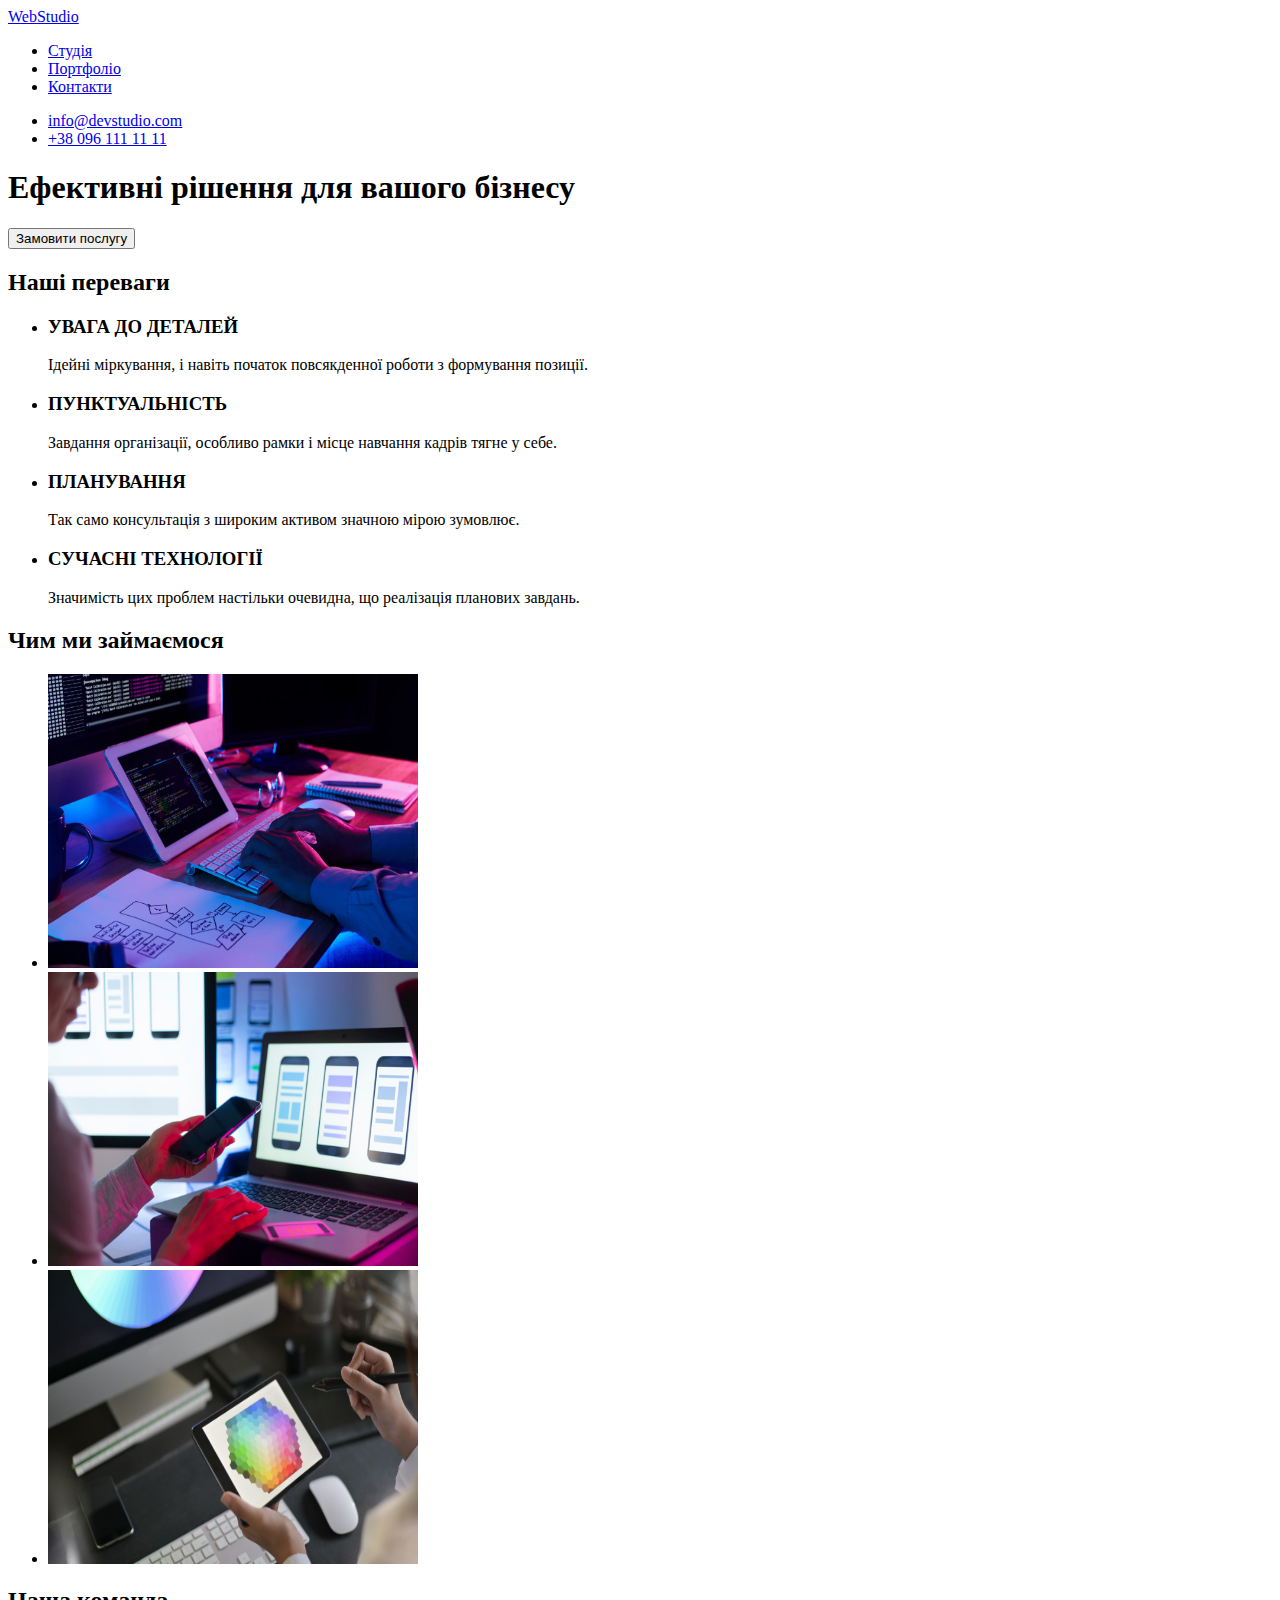
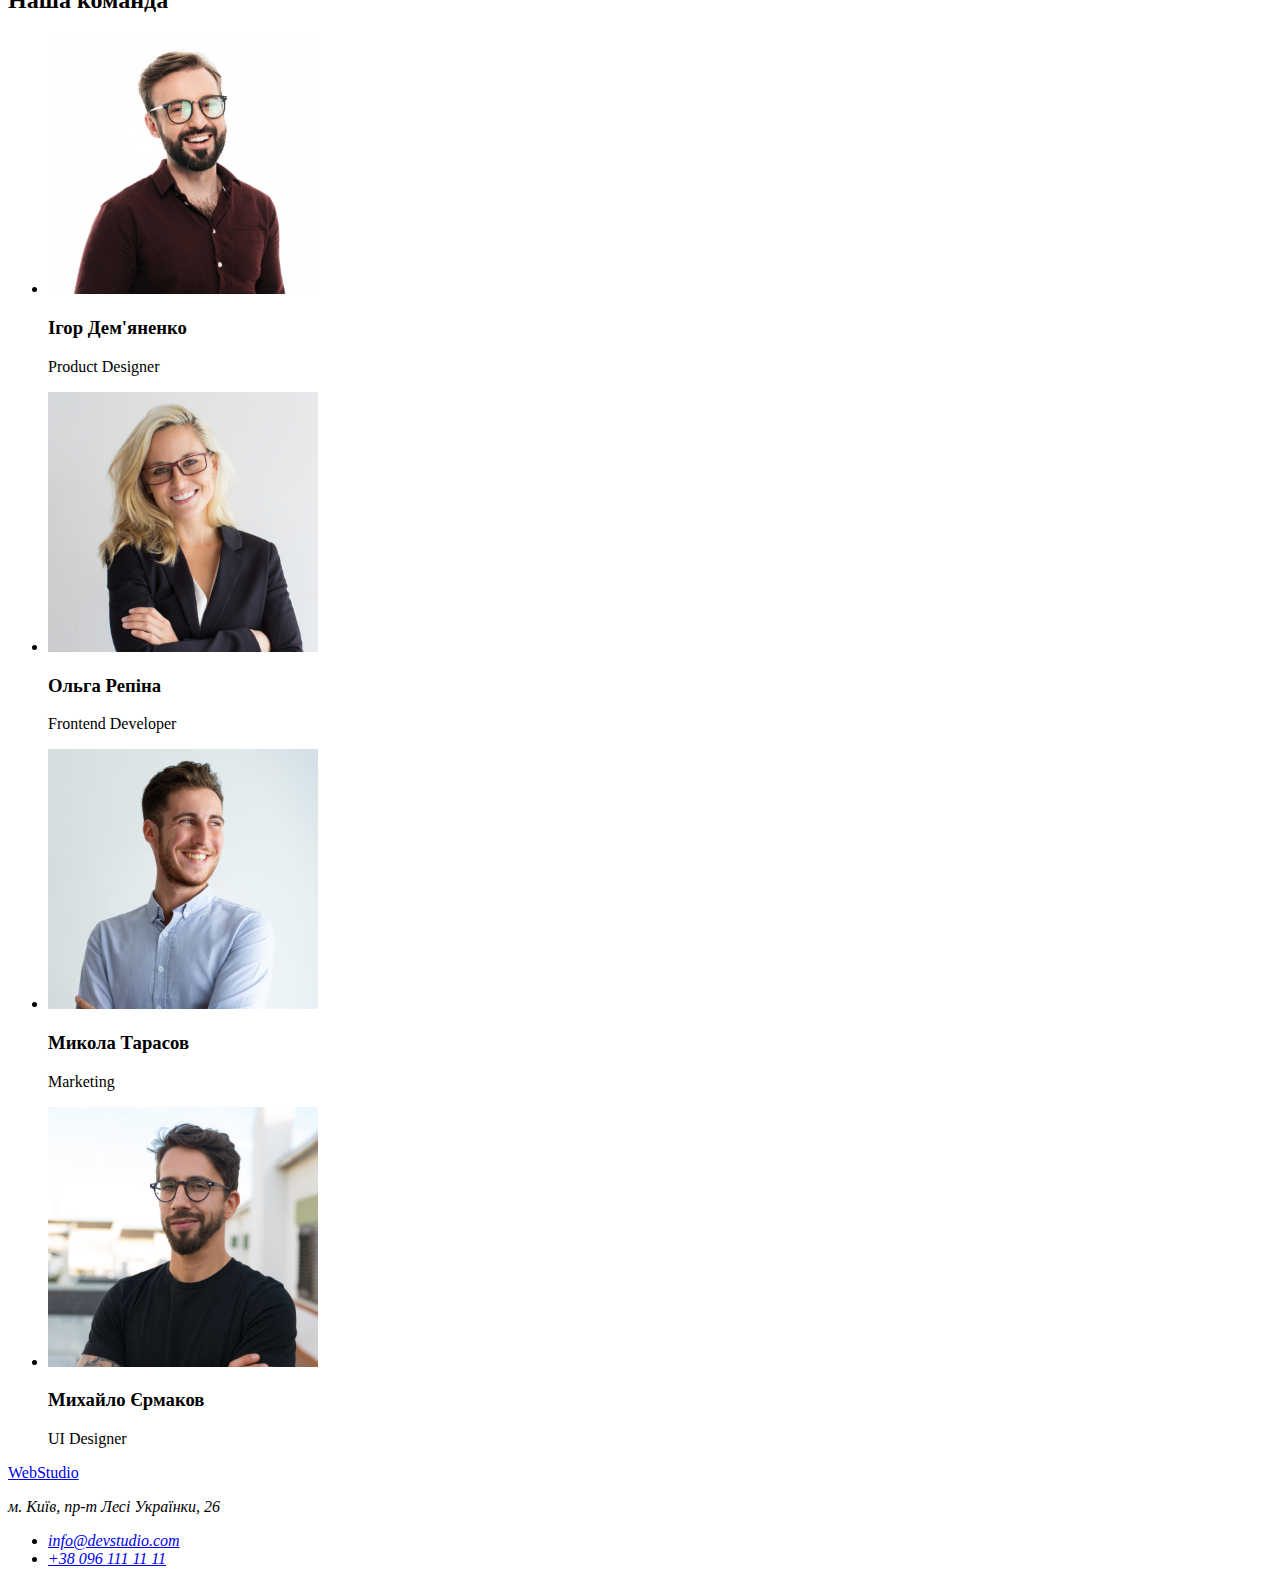
==== index.html @ 733716ea "Создан новый проект" ====
<!DOCTYPE html>
<html lang="uk">
  <head>
    <meta charset="UTF-8" />
    <meta http-equiv="X-UA-Compatible" content="IE=edge" />
    <meta name="viewport" content="width=device-width, initial-scale=1.0" />
    <title>Document</title>
  </head>
  <body>
    <header class="header">
      <a class="logo logo_theme-light" href="#">WebStudio</a>
      <nav class="menu">
        <ul>
          <li class="menu_list">
            <a class="menu_list_link" href="#">Студія</a>
          </li>
          <li class="menu_list">
            <a class="menu_list_link" href="#">Портфоліо</a>
          </li>
          <li class="menu_list">
            <a class="menu_list_link" href="#">Контакти</a>
          </li>
        </ul>
      </nav>
      <ul>
        <li class="header_list">
          <a class="header_list_contact" href="mailto:info@devstudio.com"
            >info@devstudio.com</a
          >
        </li>
        <li class="header_list">
          <a class="header_list_contact" href="tel:+380961111111"
            >+38 096 111 11 11</a
          >
        </li>
      </ul>
    </header>

    <main class="main">
      <section class="hero">
        <h1 class="hero_title">Ефективні рішення для вашого бізнесу</h1>
        <button class="hero_button" type="button">Замовити послугу</button>
      </section>

      <section class="about-us">
        <h2 class="about-us_title">Наші переваги</h2>
        <ul class="table">
          <li class="table_cell">
            <h3 class="table_hader">УВАГА ДО ДЕТАЛЕЙ</h3>
            <p class="table_text">
              Ідейні міркування, і навіть початок повсякденної роботи з
              формування позиції.
            </p>
          </li>

          <li class="table_cell">
            <h3 class="table_hader">ПУНКТУАЛЬНІСТЬ</h3>
            <p class="table_text">
              Завдання організації, особливо рамки і місце навчання кадрів тягне
              у себе.
            </p>
          </li>

          <li class="table_cell">
            <h3 class="table_hader">ПЛАНУВАННЯ</h3>
            <p class="table_text">
              Так само консультація з широким активом значною мірою зумовлює.
            </p>
          </li>

          <li class="table_cell">
            <h3 class="table_hader">СУЧАСНІ ТЕХНОЛОГІЇ</h3>
            <p class="table_text">
              Значимість цих проблем настільки очевидна, що реалізація планових
              завдань.
            </p>
          </li>
        </ul>
      </section>

      <section class="what-we-do">
        <h2 class="what-we-do_title">Чим ми займаємося</h2>
        <ul>
          <li class="what-we-do_list">
            <img
              class="what-we-do_list-img"
              src="images/work.jpg"
              alt="Праця з кодом на планшеті"
              height="294"
              width="370"
            />
          </li>
          <li class="what-we-do_list">
            <img
              class="what-we-do_list-img"
              src="images/tablet.jpg"
              alt="Адаптація мобільного додатку на планшеті"
              height="294"
              width="370"
            />
          </li>
          <li class="what-we-do_list">
            <img
              class="what-we-do_list-img"
              src="images/colors.jpg"
              alt="Палітра кольорів на планшеті"
              height="294"
              width="370"
            />
          </li>
        </ul>
      </section>

      <section class="team">
        <h2 class="team_title">Наша команда</h2>
        <ul>
          <li class="team_list">
            <img
              class="team_list-img"
              src="images/demianenko.jpg"
              alt="Ігор Дем'яненко"
              height="260"
              width="270"
            />
            <h3 class="team_list-title">Ігор Дем'яненко</h3>
            <p class="team_list-text" lang="en">Product Designer</p>
          </li>
          <li class="team_list">
            <img
              class="team_list-img"
              src="images/repina.jpg"
              alt="Ольга Репіна"
              height="260"
              width="270"
            />
            <h3 class="team_list-title">Ольга Репіна</h3>
            <p class="team_list-text" lang="en">Frontend Developer</p>
          </li>
          <li class="team_list">
            <img
              class="team_list-img"
              src="images/tarasov.jpg"
              alt="Микола Тарасов"
              height="260"
              width="270"
            />
            <h3 class="team_list-title">Микола Тарасов</h3>
            <p class="team_list-text" lang="en">Marketing</p>
          </li>
          <li class="team_list">
            <img
              class="team_list-img"
              src="images/ermakov.jpg"
              alt="Михайло Єрмаков"
              height="260"
              width="270"
            />
            <h3 class="team_list-title">Михайло Єрмаков</h3>
            <p class="team_list-text" lang="en">UI Designer</p>
          </li>
        </ul>
      </section>
    </main>
    <footer class="footer">
      <a class="logo logo_theme-dark" href="#">WebStudio</a>
      <address class="footer_contact-details">
        <p class="footer_address">м. Київ, пр-т Лесі Українки, 26</p>
        <ul>
          <li class="footer_list">
            <a class="footer_list_contact" href="mailto:info@devstudio.com"
              >info@devstudio.com</a
            >
          </li>
          <li class="footer_list">
            <a class="footer_list_contact" href="tel:+380961111111"
              >+38 096 111 11 11</a
            >
          </li>
        </ul>
      </address>
    </footer>
  </body>
</html>
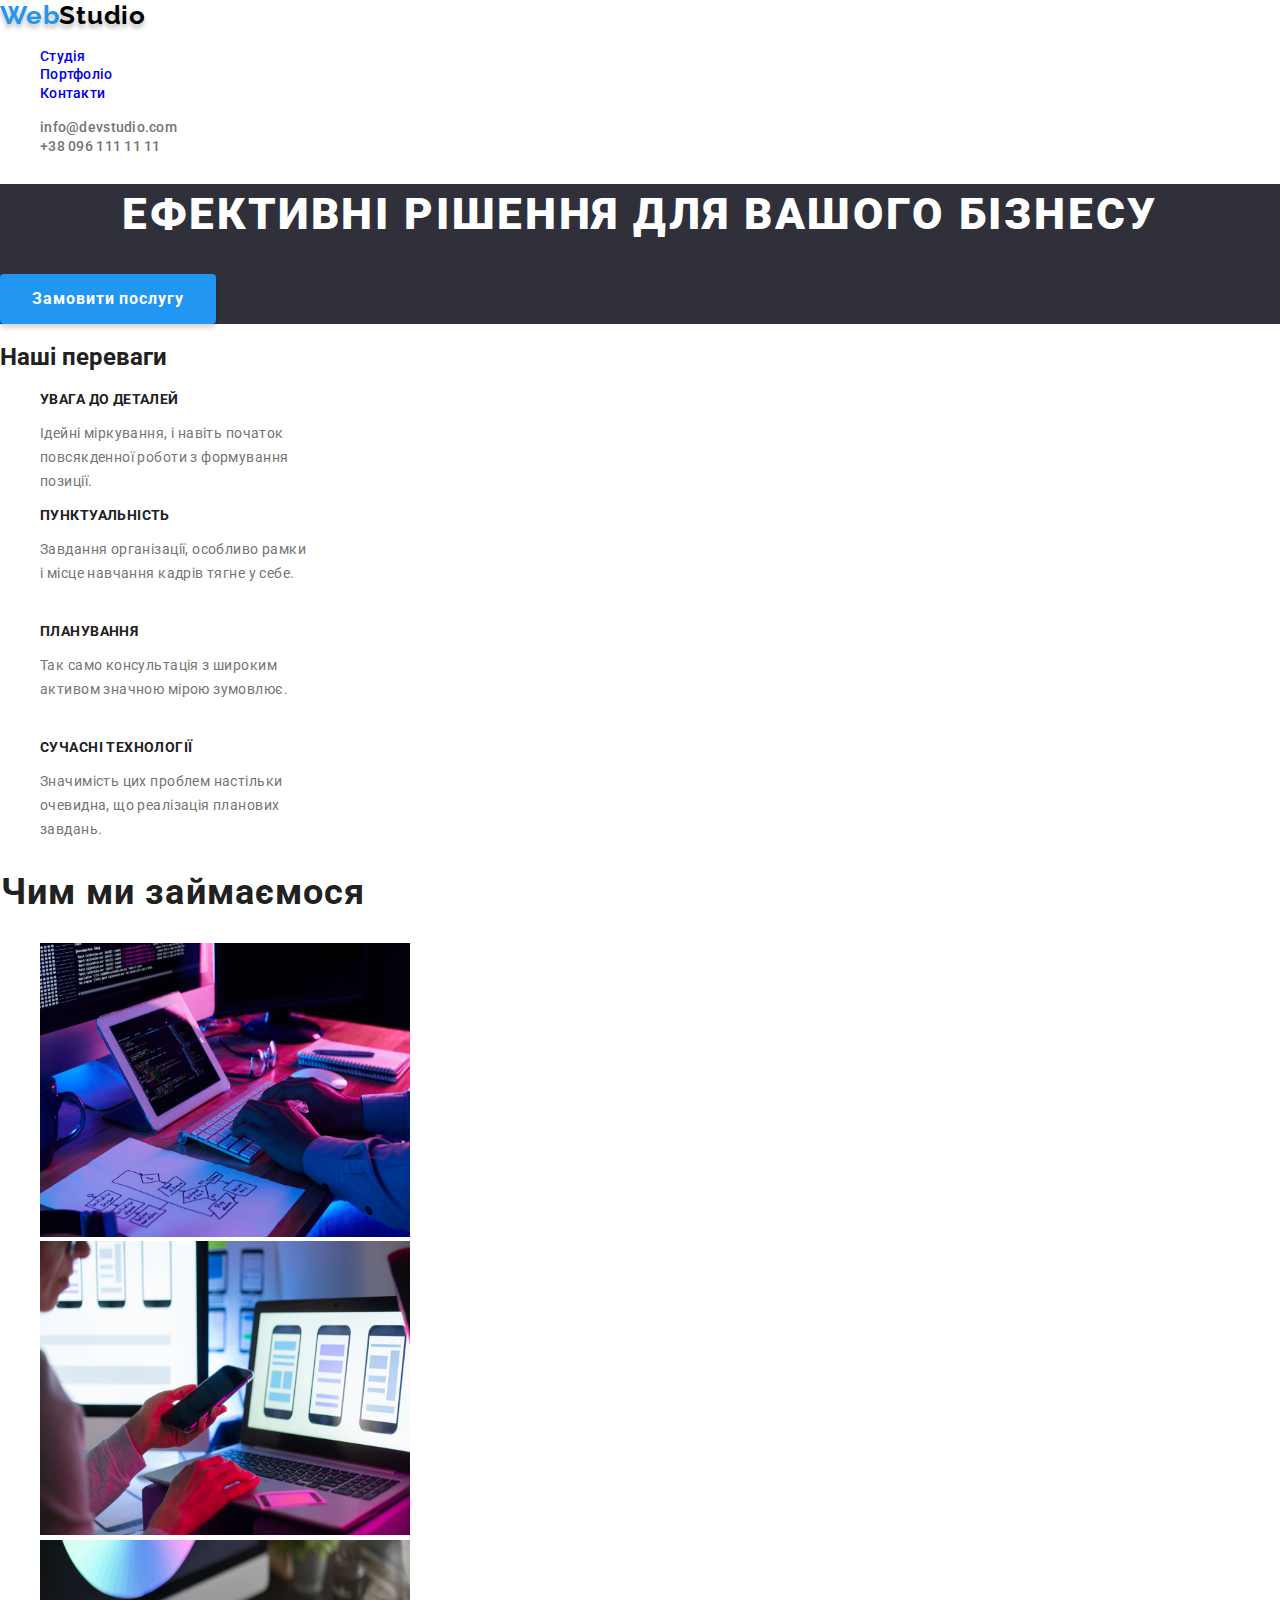
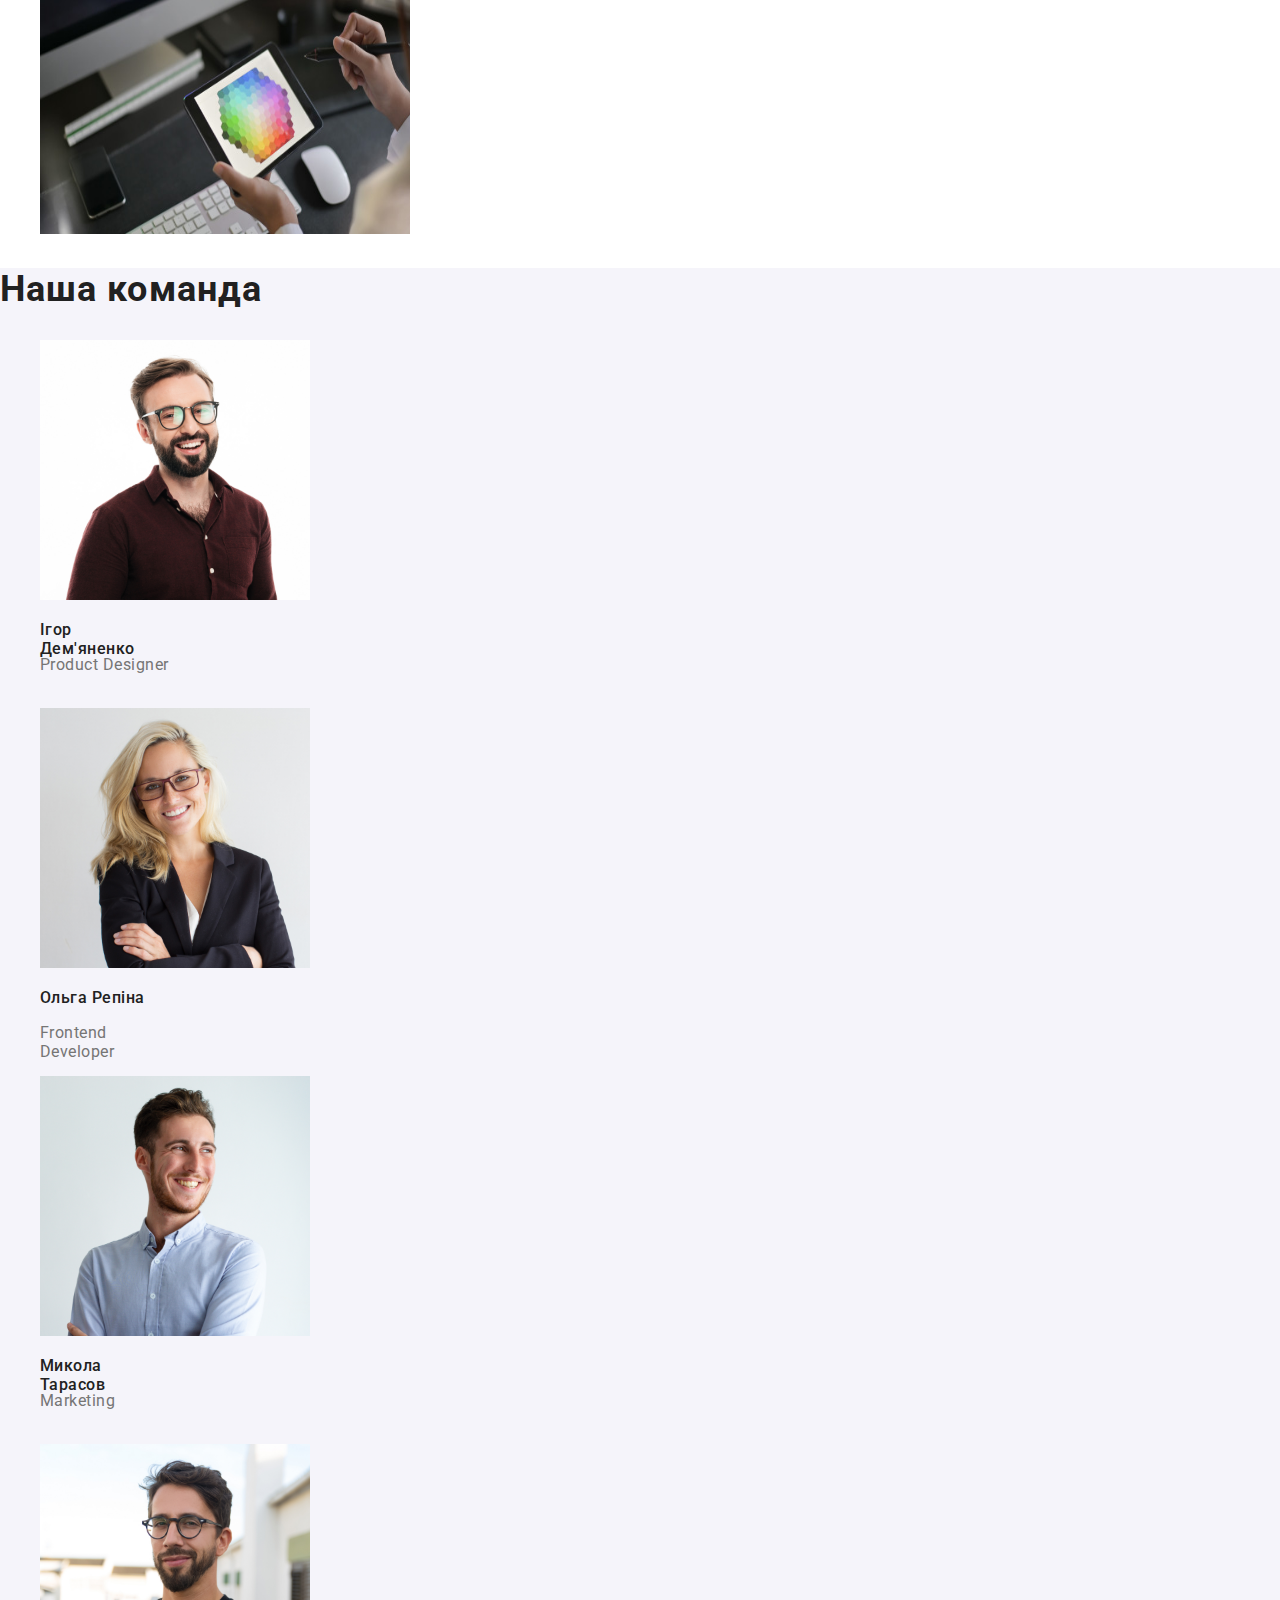
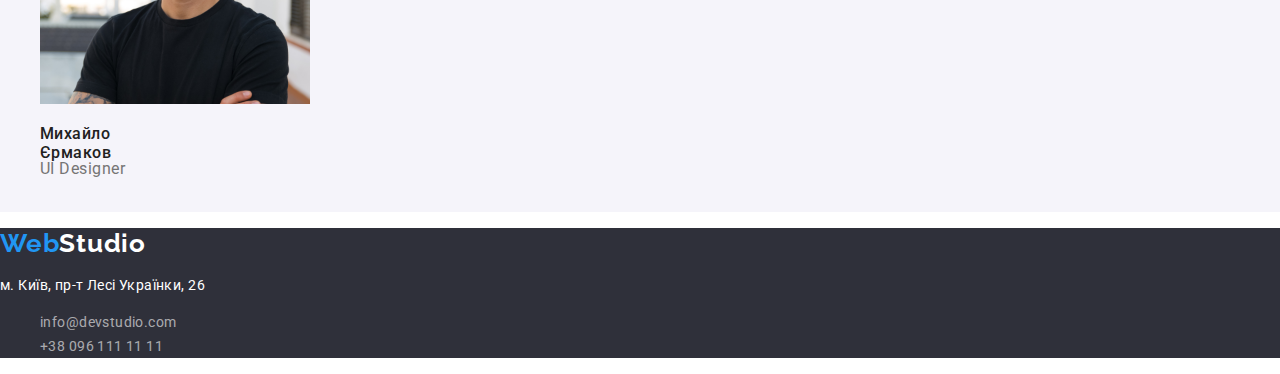
==== commit 81cfdd2a: "Добавлены стили" ====
--- a/index.html
+++ b/index.html
@@ -5,12 +5,18 @@
     <meta http-equiv="X-UA-Compatible" content="IE=edge" />
     <meta name="viewport" content="width=device-width, initial-scale=1.0" />
     <title>Document</title>
+    <link rel="stylesheet" href="https://cdnjs.cloudflare.com/ajax/libs/modern-normalize/1.1.0/modern-normalize.css">
+    <link rel="preconnect" href="https://fonts.googleapis.com">
+    <link rel="preconnect" href="https://fonts.gstatic.com" crossorigin>
+    <link href="https://fonts.googleapis.com/css2?family=Raleway:wght@700&family=Roboto:wght@400;500;700;900&display=swap"
+      rel="stylesheet">
+    <link rel="stylesheet" href="styles.css">
   </head>
-  <body>
+  <body class="body">
     <header class="header">
-      <a class="logo logo_theme-light" href="#">WebStudio</a>
+      <a class="logo logo_theme-light" href="#"><span class="logo_text-blue">Web</span>Studio</a>
       <nav class="menu">
-        <ul>
+        <ul class="menu_lists">
           <li class="menu_list">
             <a class="menu_list_link" href="#">Студія</a>
           </li>
@@ -22,7 +28,7 @@
           </li>
         </ul>
       </nav>
-      <ul>
+      <ul class="header_lists">
         <li class="header_list">
           <a class="header_list_contact" href="mailto:info@devstudio.com"
             >info@devstudio.com</a
@@ -162,7 +168,7 @@
       </section>
     </main>
     <footer class="footer">
-      <a class="logo logo_theme-dark" href="#">WebStudio</a>
+      <a class="logo logo_theme-dark" href="#"><span class="logo_text-blue">Web</span>Studio</a>
       <address class="footer_contact-details">
         <p class="footer_address">м. Київ, пр-т Лесі Українки, 26</p>
         <ul>
--- a/styles.css
+++ b/styles.css
@@ -0,0 +1,240 @@
+body {
+  color: #212121;
+  font-family: "Roboto";
+  font-style: normal;
+}
+
+.logo {
+  font-family: "Raleway";
+  font-style: normal;
+  font-weight: 700;
+  font-size: 26px;
+  line-height: 31px;
+  letter-spacing: 0.03em;
+  text-decoration: none;
+}
+
+.logo_text-blue {
+  color: #2196f3;
+}
+
+.logo_theme-light {
+  color: #000000;
+  text-shadow: 0px 4px 4px rgba(0, 0, 0, 0.25);
+}
+
+.logo_theme-dark {
+  color: #ffffff;
+}
+
+.menu_list_link {
+  font-weight: 500;
+  font-size: 14px;
+  line-height: 16px;
+  letter-spacing: 0.02em;
+  text-decoration: none;
+}
+
+.menu_list_link:hover,
+.menu_list_link:focus,
+.header_list_contact:hover,
+.header_list_contact:focus {
+  color: #2196f3;
+}
+
+/* .header_list,
+.menu_list,
+.table_cell,
+.what-we-do_list,
+.team_list,
+.footer_list,
+.filter */
+ul > li {
+  list-style-type: none;
+}
+
+.header_list_contact {
+  font-weight: 500;
+  font-size: 14px;
+  line-height: 16px;
+  letter-spacing: 0.02em;
+  color: #757575;
+text-decoration: none;
+}
+
+.hero {
+  background-color: #2f303a;
+}
+
+.hero_title {
+  font-weight: 900;
+  font-size: 44px;
+  line-height: 60px;
+  text-align: center;
+  letter-spacing: 0.06em;
+  text-transform: uppercase;
+  color: #ffffff;
+}
+
+.hero_button {
+  width: 216px;
+  height: 50px;
+
+  font-weight: 700;
+  font-size: 16px;
+  line-height: 30px;
+  letter-spacing: 0.06em;
+  color: #ffffff;
+  background-color: #2196f3;
+  box-shadow: 0px 4px 4px rgba(0, 0, 0, 0.15);
+  border-radius: 4px;
+  border: none;
+}
+
+.table_hader {
+  font-weight: 700;
+  font-size: 14px;
+  line-height: 16px;
+  letter-spacing: 0.03em;
+  text-transform: uppercase;
+  width: 270px;
+  height: 16px;
+}
+
+.table_text {
+  width: 270px;
+  height: 72px;
+
+  font-weight: 400;
+  font-size: 14px;
+  line-height: 24px;
+  letter-spacing: 0.03em;
+  color: #757575;
+}
+
+.what-we-do_title {
+  width: 366px;
+  height: 42px;
+  font-weight: 700;
+  font-size: 36px;
+  line-height: 42px;
+  text-align: center;
+  letter-spacing: 0.03em;
+}
+
+.what-we-do_list-img {
+  width: 370px;
+  height: 294px;
+}
+
+.team {
+  background-color: #f5f4fa;
+}
+
+.team_title {
+  width: 264px;
+  height: 42px;
+
+  font-weight: 700;
+  font-size: 36px;
+  line-height: 42px;
+  letter-spacing: 0.03em;
+}
+
+.team_list {
+  width: 270px;
+  height: 368px;
+}
+
+.team_list-title {
+  width: 129px;
+  height: 19px;
+
+  font-weight: 500;
+  font-size: 16px;
+  line-height: 19px;
+  letter-spacing: 0.03em;
+}
+
+.team_list-text {
+  width: 130px;
+  height: 19px;
+
+  font-weight: 400;
+  font-size: 16px;
+  line-height: 19px;
+  letter-spacing: 0.03em;
+  color: #757575;
+}
+
+.team_list-img {
+  width: 270px;
+  height: 260px;
+}
+
+.footer {
+  background-color: #2f303a;
+  font-style: inherit;
+}
+
+.footer_contact-details {
+  font-style: inherit;
+}
+
+.footer_address {
+  width: 231px;
+  height: 21px;
+  font-weight: 400;
+  font-size: 14px;
+  line-height: 24px;
+  letter-spacing: 0.03em;
+  color: #ffffff;
+}
+
+.footer_list_contact {
+  width: 231px;
+  height: 21px;
+  font-style: inherit;
+  font-weight: 400;
+  font-size: 14px;
+  line-height: 24px;
+  letter-spacing: 0.03em;
+  text-decoration: none;
+  color: rgba(255, 255, 255, 0.6);
+}
+
+.filter-botton {
+  font-weight: 500;
+  font-size: 16px;
+  line-height: 26px;
+  letter-spacing: 0.03em;
+height: 38px;
+filter: drop-shadow(0px 4px 4px rgba(0, 0, 0, 0.25));
+border-radius: 4px;
+border: none;
+}
+
+.project {
+  width: 370px;
+  height: 404px;
+}
+
+.project-img {
+  width: 370px;
+  height: 294px;
+}
+
+.project-title {
+  font-weight: 700;
+  font-size: 18px;
+  line-height: 36px;
+  letter-spacing: 0.06em;
+}
+
+.project-description {
+  font-weight: 400;
+  font-size: 16px;
+  line-height: 30px;
+  letter-spacing: 0.03em;
+  color: #757575;
+}
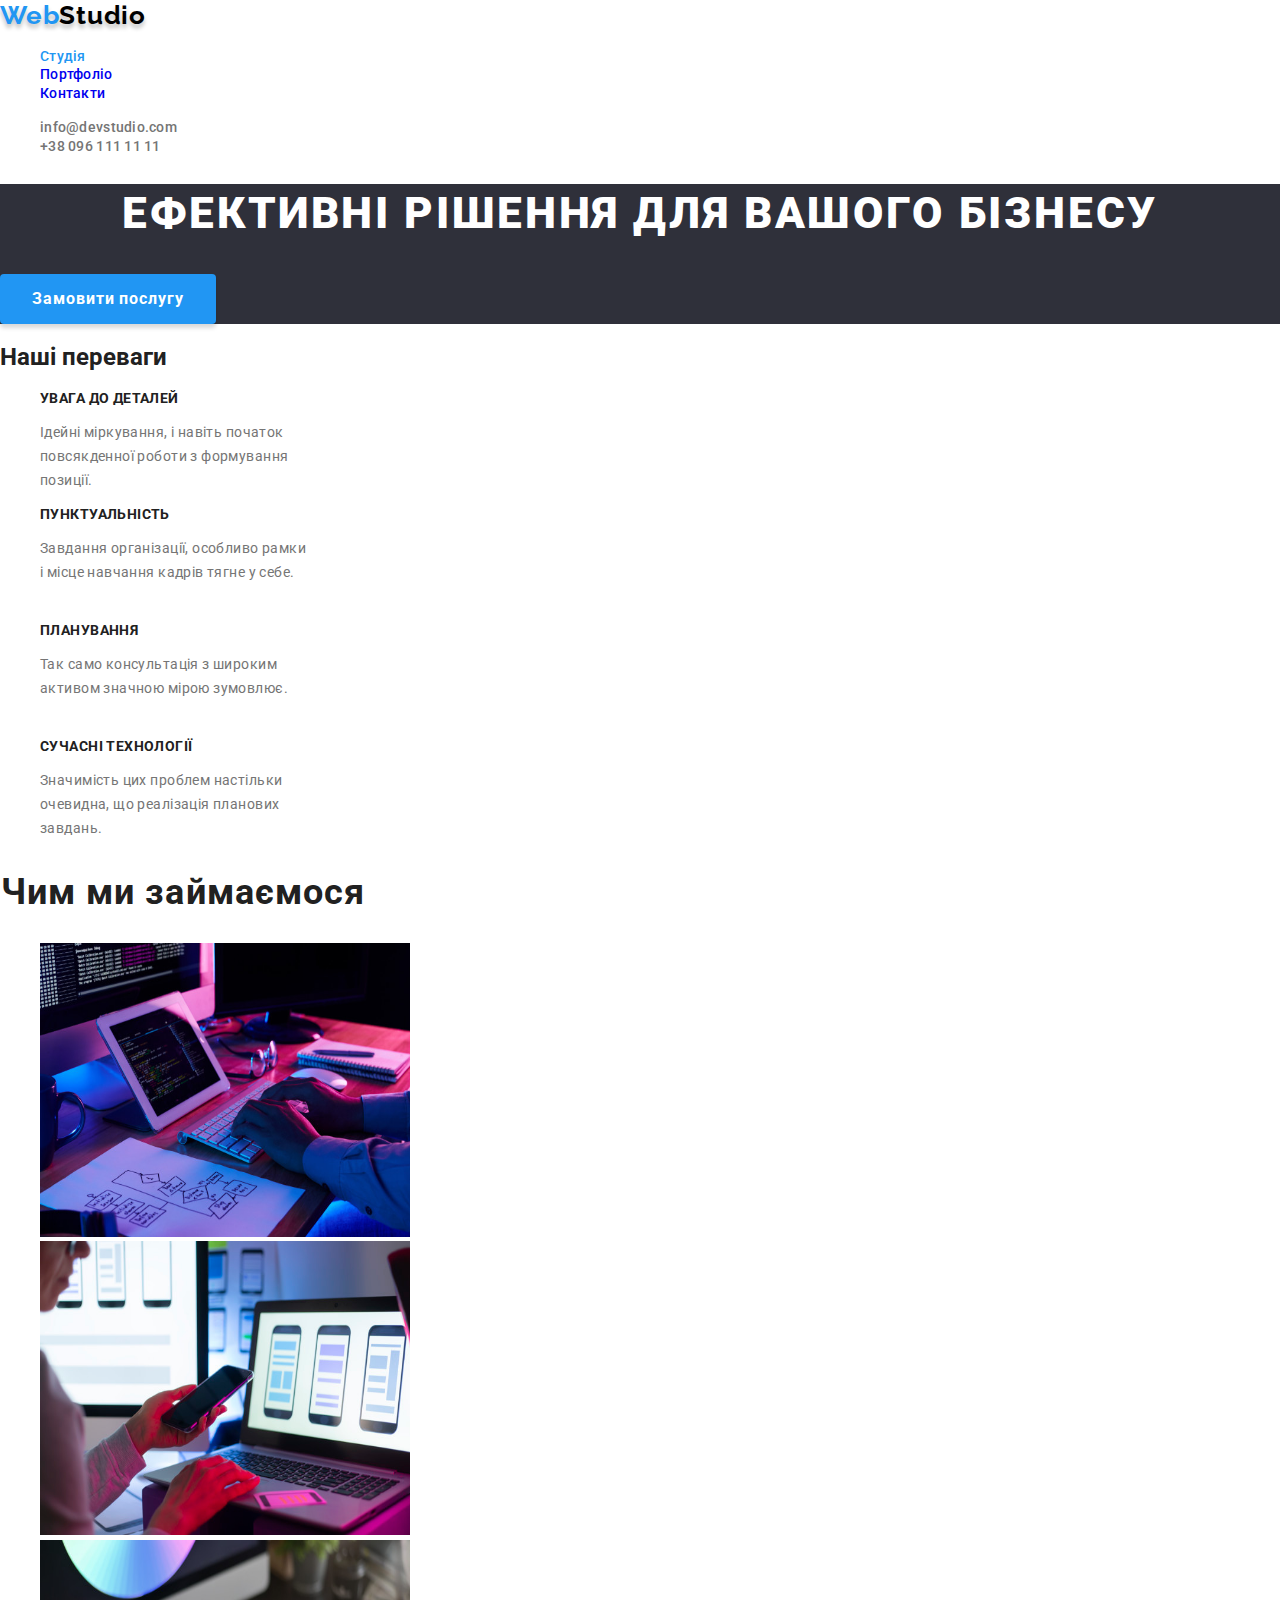
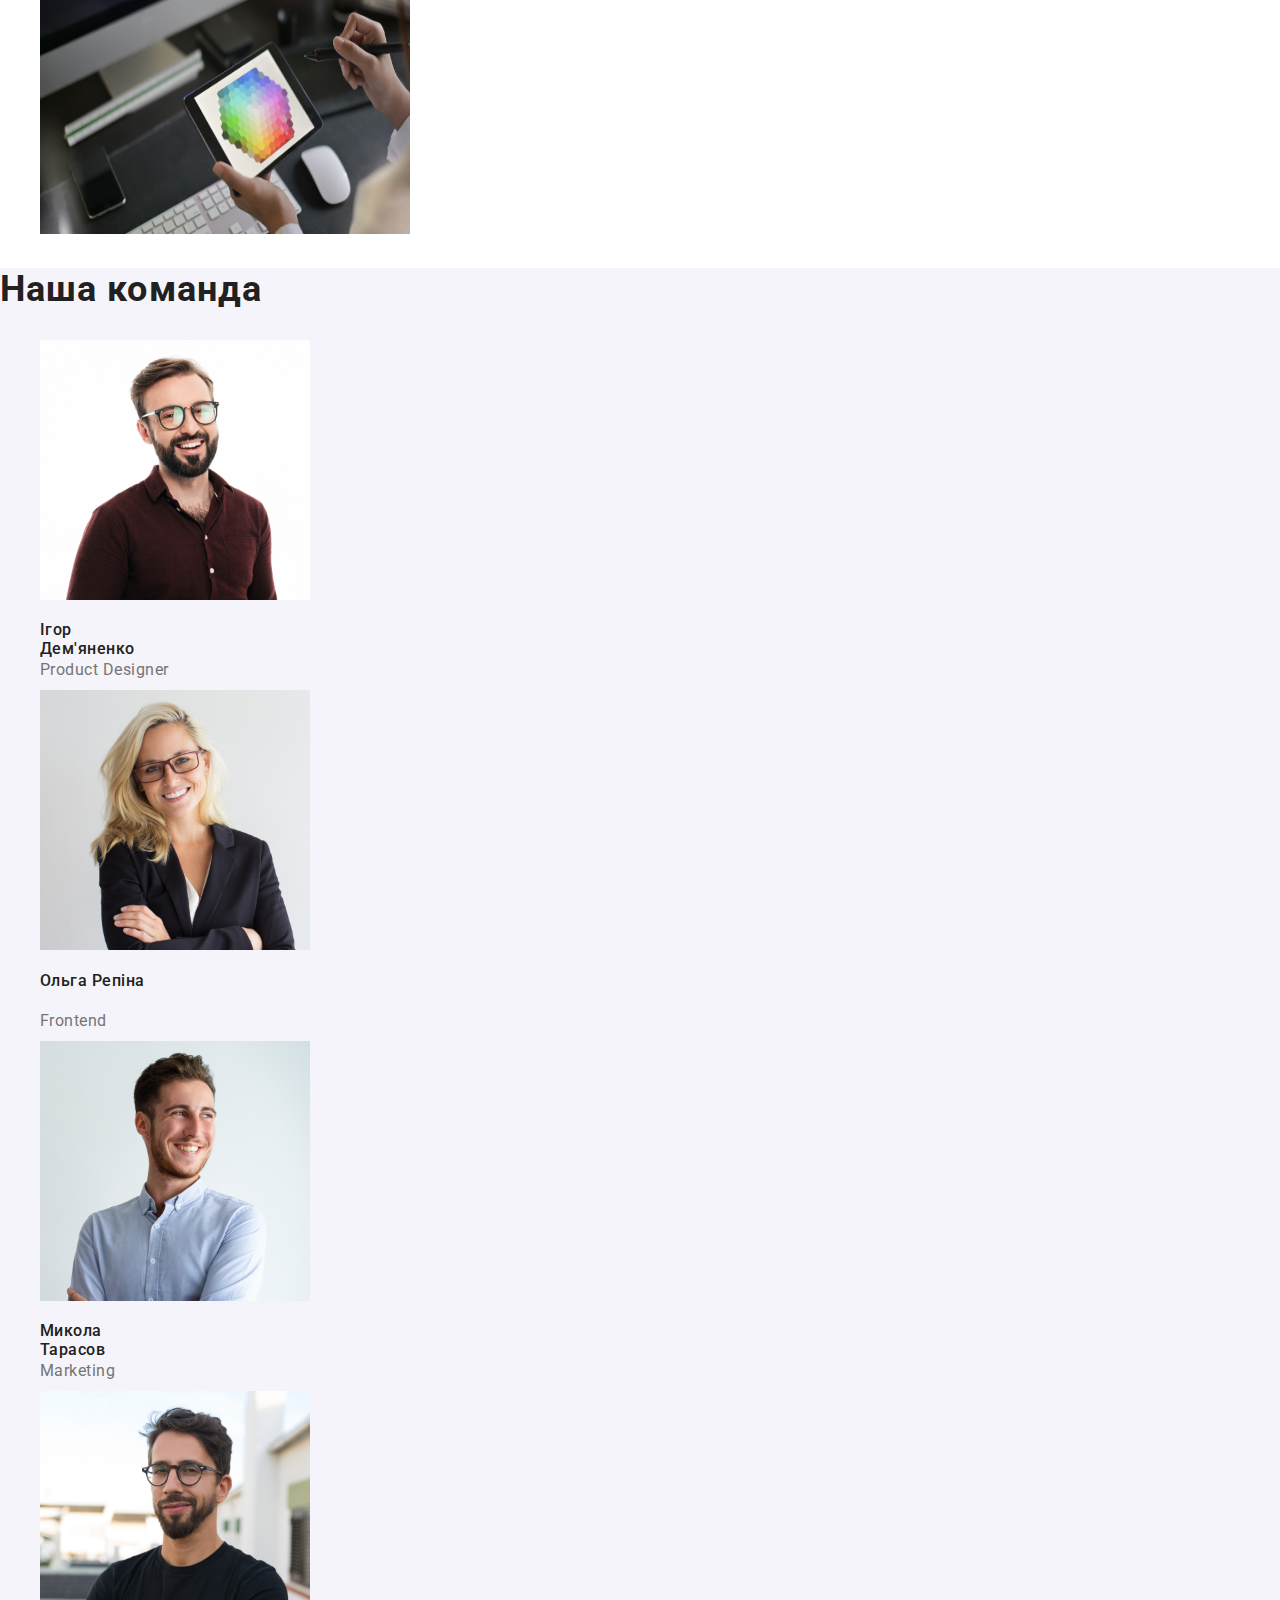
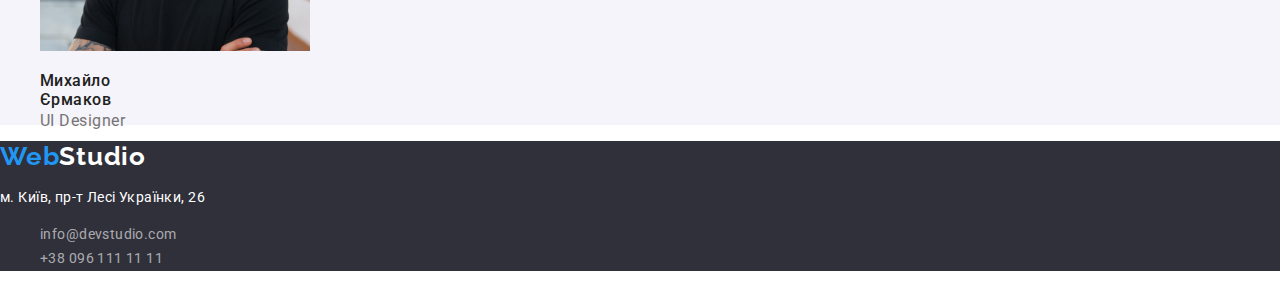
==== commit 2bcc6cbc: "Макет готов к сдаче" ====
--- a/index.html
+++ b/index.html
@@ -5,30 +5,39 @@
     <meta http-equiv="X-UA-Compatible" content="IE=edge" />
     <meta name="viewport" content="width=device-width, initial-scale=1.0" />
     <title>Document</title>
-    <link rel="stylesheet" href="https://cdnjs.cloudflare.com/ajax/libs/modern-normalize/1.1.0/modern-normalize.css">
-    <link rel="preconnect" href="https://fonts.googleapis.com">
-    <link rel="preconnect" href="https://fonts.gstatic.com" crossorigin>
-    <link href="https://fonts.googleapis.com/css2?family=Raleway:wght@700&family=Roboto:wght@400;500;700;900&display=swap"
-      rel="stylesheet">
-    <link rel="stylesheet" href="styles.css">
+    <link
+      rel="stylesheet"
+      href="https://cdnjs.cloudflare.com/ajax/libs/modern-normalize/1.1.0/modern-normalize.css"
+    />
+    <link rel="preconnect" href="https://fonts.googleapis.com" />
+    <link rel="preconnect" href="https://fonts.gstatic.com" crossorigin />
+    <link
+      href="https://fonts.googleapis.com/css2?family=Raleway:wght@700&family=Roboto:wght@400;500;700;900&display=swap"
+      rel="stylesheet"
+    />
+    <link rel="stylesheet" href="styles.css" />
   </head>
   <body class="body">
-    <header class="header">
-      <a class="logo logo_theme-light" href="#"><span class="logo_text-blue">Web</span>Studio</a>
+    <header class="header" id="header">
+      <a class="logo logo_theme-light" href="#"
+        ><span class="logo_text-blue">Web</span>Studio</a
+      >
       <nav class="menu">
-        <ul class="menu_lists">
+        <ul class="menu_lists list-no-markers">
           <li class="menu_list">
-            <a class="menu_list_link" href="#">Студія</a>
+            <a class="menu_list_link menu_list_link-active" href="#hero"
+              >Студія</a
+            >
           </li>
           <li class="menu_list">
-            <a class="menu_list_link" href="#">Портфоліо</a>
+            <a class="menu_list_link" href="/portfolio.html">Портфоліо</a>
           </li>
           <li class="menu_list">
-            <a class="menu_list_link" href="#">Контакти</a>
+            <a class="menu_list_link" href="#footer">Контакти</a>
           </li>
         </ul>
       </nav>
-      <ul class="header_lists">
+      <ul class="header_lists list-no-markers">
         <li class="header_list">
           <a class="header_list_contact" href="mailto:info@devstudio.com"
             >info@devstudio.com</a
@@ -43,14 +52,14 @@
     </header>
 
     <main class="main">
-      <section class="hero">
+      <section class="hero" id="hero">
         <h1 class="hero_title">Ефективні рішення для вашого бізнесу</h1>
         <button class="hero_button" type="button">Замовити послугу</button>
       </section>
 
       <section class="about-us">
         <h2 class="about-us_title">Наші переваги</h2>
-        <ul class="table">
+        <ul class="table list-no-markers">
           <li class="table_cell">
             <h3 class="table_hader">УВАГА ДО ДЕТАЛЕЙ</h3>
             <p class="table_text">
@@ -86,7 +95,7 @@
 
       <section class="what-we-do">
         <h2 class="what-we-do_title">Чим ми займаємося</h2>
-        <ul>
+        <ul class="list-no-markers">
           <li class="what-we-do_list">
             <img
               class="what-we-do_list-img"
@@ -119,7 +128,7 @@
 
       <section class="team">
         <h2 class="team_title">Наша команда</h2>
-        <ul>
+        <ul class="list-no-markers">
           <li class="team_list">
             <img
               class="team_list-img"
@@ -167,11 +176,13 @@
         </ul>
       </section>
     </main>
-    <footer class="footer">
-      <a class="logo logo_theme-dark" href="#"><span class="logo_text-blue">Web</span>Studio</a>
+    <footer class="footer" id="footer">
+      <a class="logo logo_theme-dark" href="#header"
+        ><span class="logo_text-blue">Web</span>Studio</a
+      >
       <address class="footer_contact-details">
         <p class="footer_address">м. Київ, пр-т Лесі Українки, 26</p>
-        <ul>
+        <ul class="list-no-markers">
           <li class="footer_list">
             <a class="footer_list_contact" href="mailto:info@devstudio.com"
               >info@devstudio.com</a
--- a/styles.css
+++ b/styles.css
@@ -1,5 +1,14 @@
+:root {
+  --text-main: #212121;
+  --back-grey: #2f303a;
+  --activity-blue: #2196f3;
+  --text-grey: #757575;
+  --text-white: #ffffff;
+  --text-black: #000;
+}
+
 body {
-  color: #212121;
+  color: var(--text-main);
   font-family: "Roboto";
   font-style: normal;
 }
@@ -9,83 +18,79 @@
   font-style: normal;
   font-weight: 700;
   font-size: 26px;
-  line-height: 31px;
+  line-height: 1.19;
   letter-spacing: 0.03em;
   text-decoration: none;
 }
 
 .logo_text-blue {
-  color: #2196f3;
+  color: var(--activity-blue);
 }
 
 .logo_theme-light {
-  color: #000000;
+  color: var(--text-black);
   text-shadow: 0px 4px 4px rgba(0, 0, 0, 0.25);
 }
 
 .logo_theme-dark {
-  color: #ffffff;
+  color: var(--text-white);
 }
 
 .menu_list_link {
   font-weight: 500;
   font-size: 14px;
-  line-height: 16px;
+  line-height: 1.14;
   letter-spacing: 0.02em;
   text-decoration: none;
+}
+
+.menu_list_link-active {
+  color: var(--activity-blue);
 }
 
 .menu_list_link:hover,
 .menu_list_link:focus,
 .header_list_contact:hover,
 .header_list_contact:focus {
-  color: #2196f3;
-}
-
-/* .header_list,
-.menu_list,
-.table_cell,
-.what-we-do_list,
-.team_list,
-.footer_list,
-.filter */
-ul > li {
+  color: var(--activity-blue);
+}
+
+.list-no-markers {
   list-style-type: none;
 }
 
 .header_list_contact {
   font-weight: 500;
   font-size: 14px;
-  line-height: 16px;
+  line-height: 1.14;
   letter-spacing: 0.02em;
-  color: #757575;
-text-decoration: none;
+  color: var(--text-grey);
+  text-decoration: none;
 }
 
 .hero {
-  background-color: #2f303a;
+  background-color: var(--back-grey);
 }
 
 .hero_title {
   font-weight: 900;
   font-size: 44px;
-  line-height: 60px;
+  line-height: 1.36;
   text-align: center;
   letter-spacing: 0.06em;
   text-transform: uppercase;
-  color: #ffffff;
+  color: var(--text-white);
 }
 
 .hero_button {
   width: 216px;
   height: 50px;
-
-  font-weight: 700;
-  font-size: 16px;
-  line-height: 30px;
+  font-weight: 700;
+  font-size: 16px;
+  line-height: 1.88;
   letter-spacing: 0.06em;
-  color: #ffffff;
-  background-color: #2196f3;
+  color: var(--text-white);
+  background-color: var(--activity-blue);
   box-shadow: 0px 4px 4px rgba(0, 0, 0, 0.15);
   border-radius: 4px;
   border: none;
@@ -94,7 +99,7 @@
 .table_hader {
   font-weight: 700;
   font-size: 14px;
-  line-height: 16px;
+  line-height: 1.14;
   letter-spacing: 0.03em;
   text-transform: uppercase;
   width: 270px;
@@ -104,12 +109,11 @@
 .table_text {
   width: 270px;
   height: 72px;
-
-  font-weight: 400;
-  font-size: 14px;
-  line-height: 24px;
-  letter-spacing: 0.03em;
-  color: #757575;
+  font-weight: 400;
+  font-size: 14px;
+  line-height: 1.71;
+  letter-spacing: 0.03em;
+  color: var(--text-grey);
 }
 
 .what-we-do_title {
@@ -117,14 +121,9 @@
   height: 42px;
   font-weight: 700;
   font-size: 36px;
-  line-height: 42px;
+  line-height: 1.17;
   text-align: center;
   letter-spacing: 0.03em;
-}
-
-.what-we-do_list-img {
-  width: 370px;
-  height: 294px;
 }
 
 .team {
@@ -134,22 +133,15 @@
 .team_title {
   width: 264px;
   height: 42px;
-
   font-weight: 700;
   font-size: 36px;
-  line-height: 42px;
-  letter-spacing: 0.03em;
-}
-
-.team_list {
-  width: 270px;
-  height: 368px;
+  line-height: 1.17;
+  letter-spacing: 0.03em;
 }
 
 .team_list-title {
   width: 129px;
   height: 19px;
-
   font-weight: 500;
   font-size: 16px;
   line-height: 19px;
@@ -159,21 +151,15 @@
 .team_list-text {
   width: 130px;
   height: 19px;
-
-  font-weight: 400;
-  font-size: 16px;
-  line-height: 19px;
-  letter-spacing: 0.03em;
-  color: #757575;
-}
-
-.team_list-img {
-  width: 270px;
-  height: 260px;
+  font-weight: 400;
+  font-size: 16px;
+  line-height: 1.88;
+  letter-spacing: 0.03em;
+  color: var(--text-grey);
 }
 
 .footer {
-  background-color: #2f303a;
+  background-color: var(--back-grey);
   font-style: inherit;
 }
 
@@ -186,9 +172,9 @@
   height: 21px;
   font-weight: 400;
   font-size: 14px;
-  line-height: 24px;
-  letter-spacing: 0.03em;
-  color: #ffffff;
+  line-height: 1.71;
+  letter-spacing: 0.03em;
+  color: var(--text-white);
 }
 
 .footer_list_contact {
@@ -197,7 +183,7 @@
   font-style: inherit;
   font-weight: 400;
   font-size: 14px;
-  line-height: 24px;
+  line-height: 1.71;
   letter-spacing: 0.03em;
   text-decoration: none;
   color: rgba(255, 255, 255, 0.6);
@@ -206,12 +192,20 @@
 .filter-botton {
   font-weight: 500;
   font-size: 16px;
-  line-height: 26px;
-  letter-spacing: 0.03em;
-height: 38px;
-filter: drop-shadow(0px 4px 4px rgba(0, 0, 0, 0.25));
-border-radius: 4px;
-border: none;
+  line-height: 1.63;
+  letter-spacing: 0.03em;
+  height: 38px;
+  border-radius: 4px;
+  border: none;
+}
+
+.filter-botton:hover,
+.filter-botton:focus {
+  background-color: var(--activity-blue);
+  color: var(--text-white);
+  box-shadow: 0px 3px 1px rgba(0, 0, 0, 0.1), 0px 1px 2px rgba(0, 0, 0, 0.08),
+    0px 2px 2px rgba(0, 0, 0, 0.12);
+  border-radius: 4px;
 }
 
 .project {
@@ -227,14 +221,14 @@
 .project-title {
   font-weight: 700;
   font-size: 18px;
-  line-height: 36px;
+  line-height: 2;
   letter-spacing: 0.06em;
 }
 
 .project-description {
   font-weight: 400;
   font-size: 16px;
-  line-height: 30px;
-  letter-spacing: 0.03em;
-  color: #757575;
-}
+  line-height: 1.88;
+  letter-spacing: 0.03em;
+  color: var(--text-grey);
+}
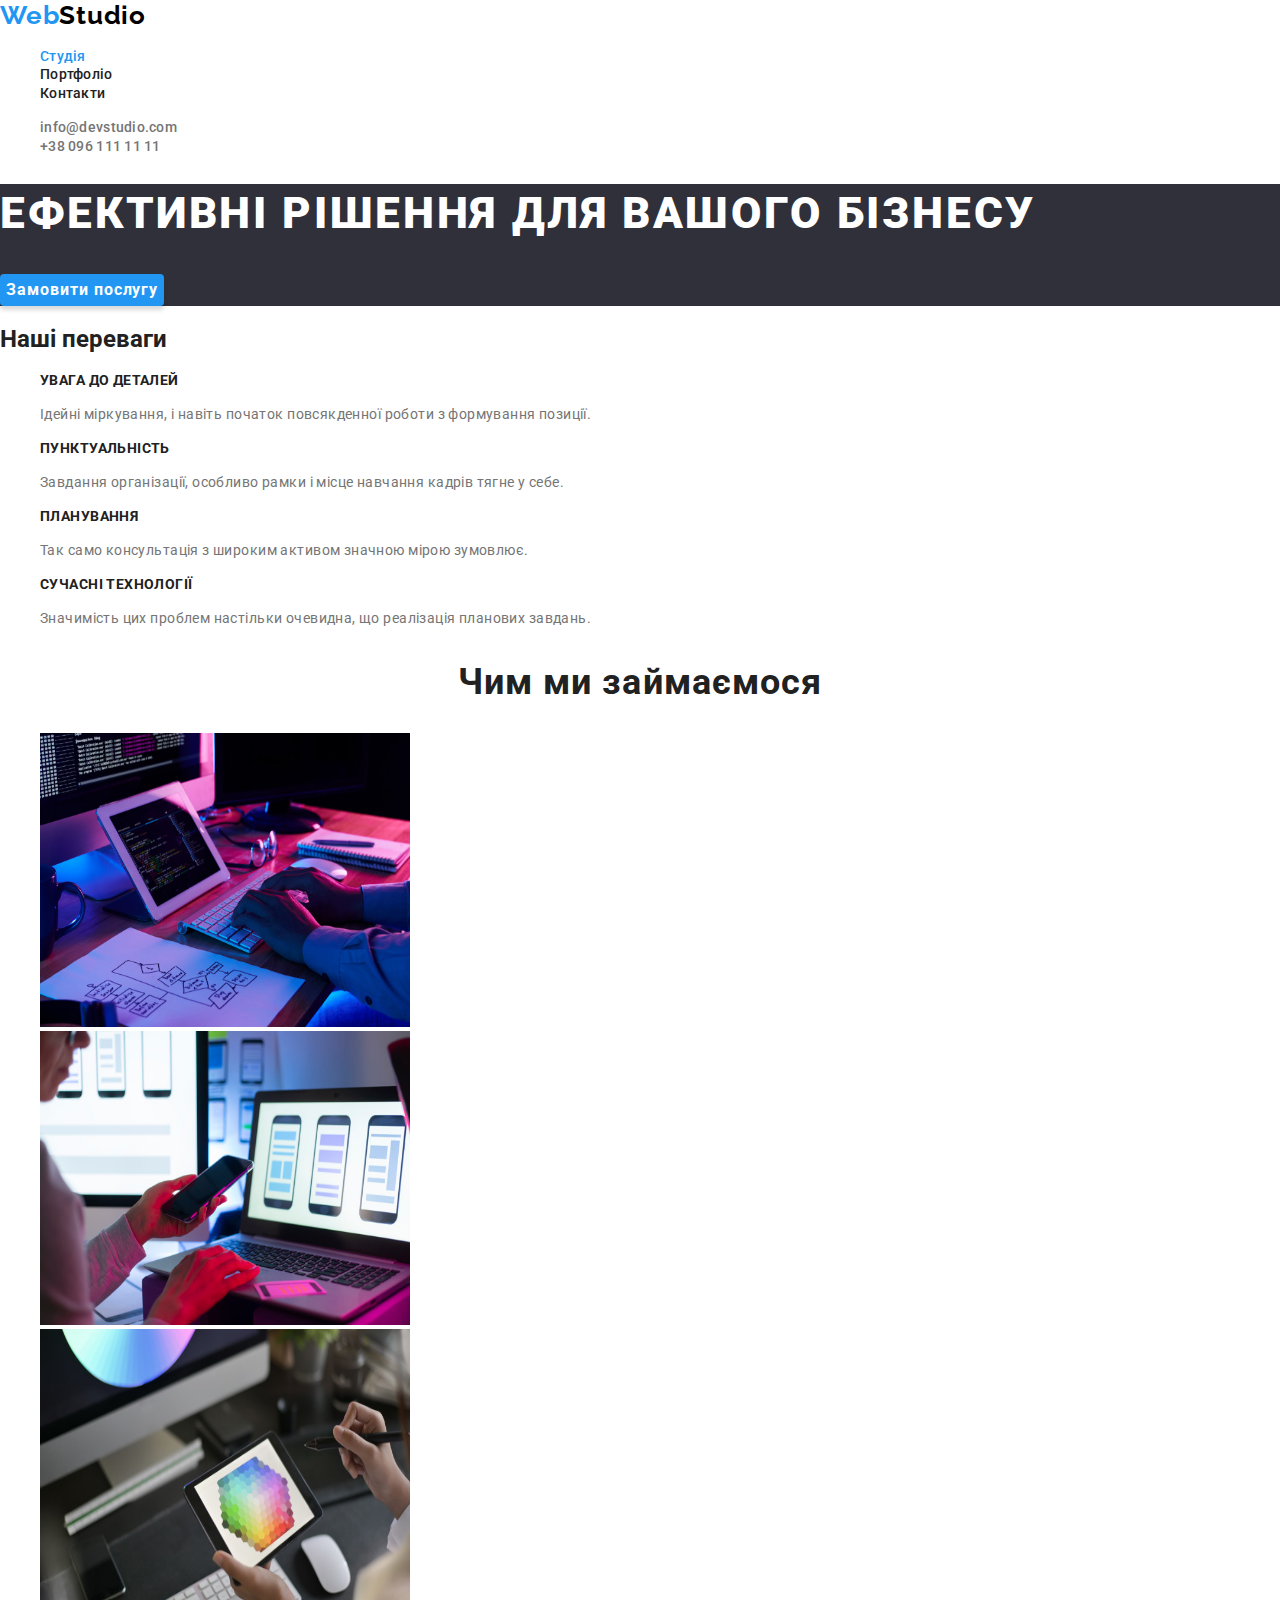
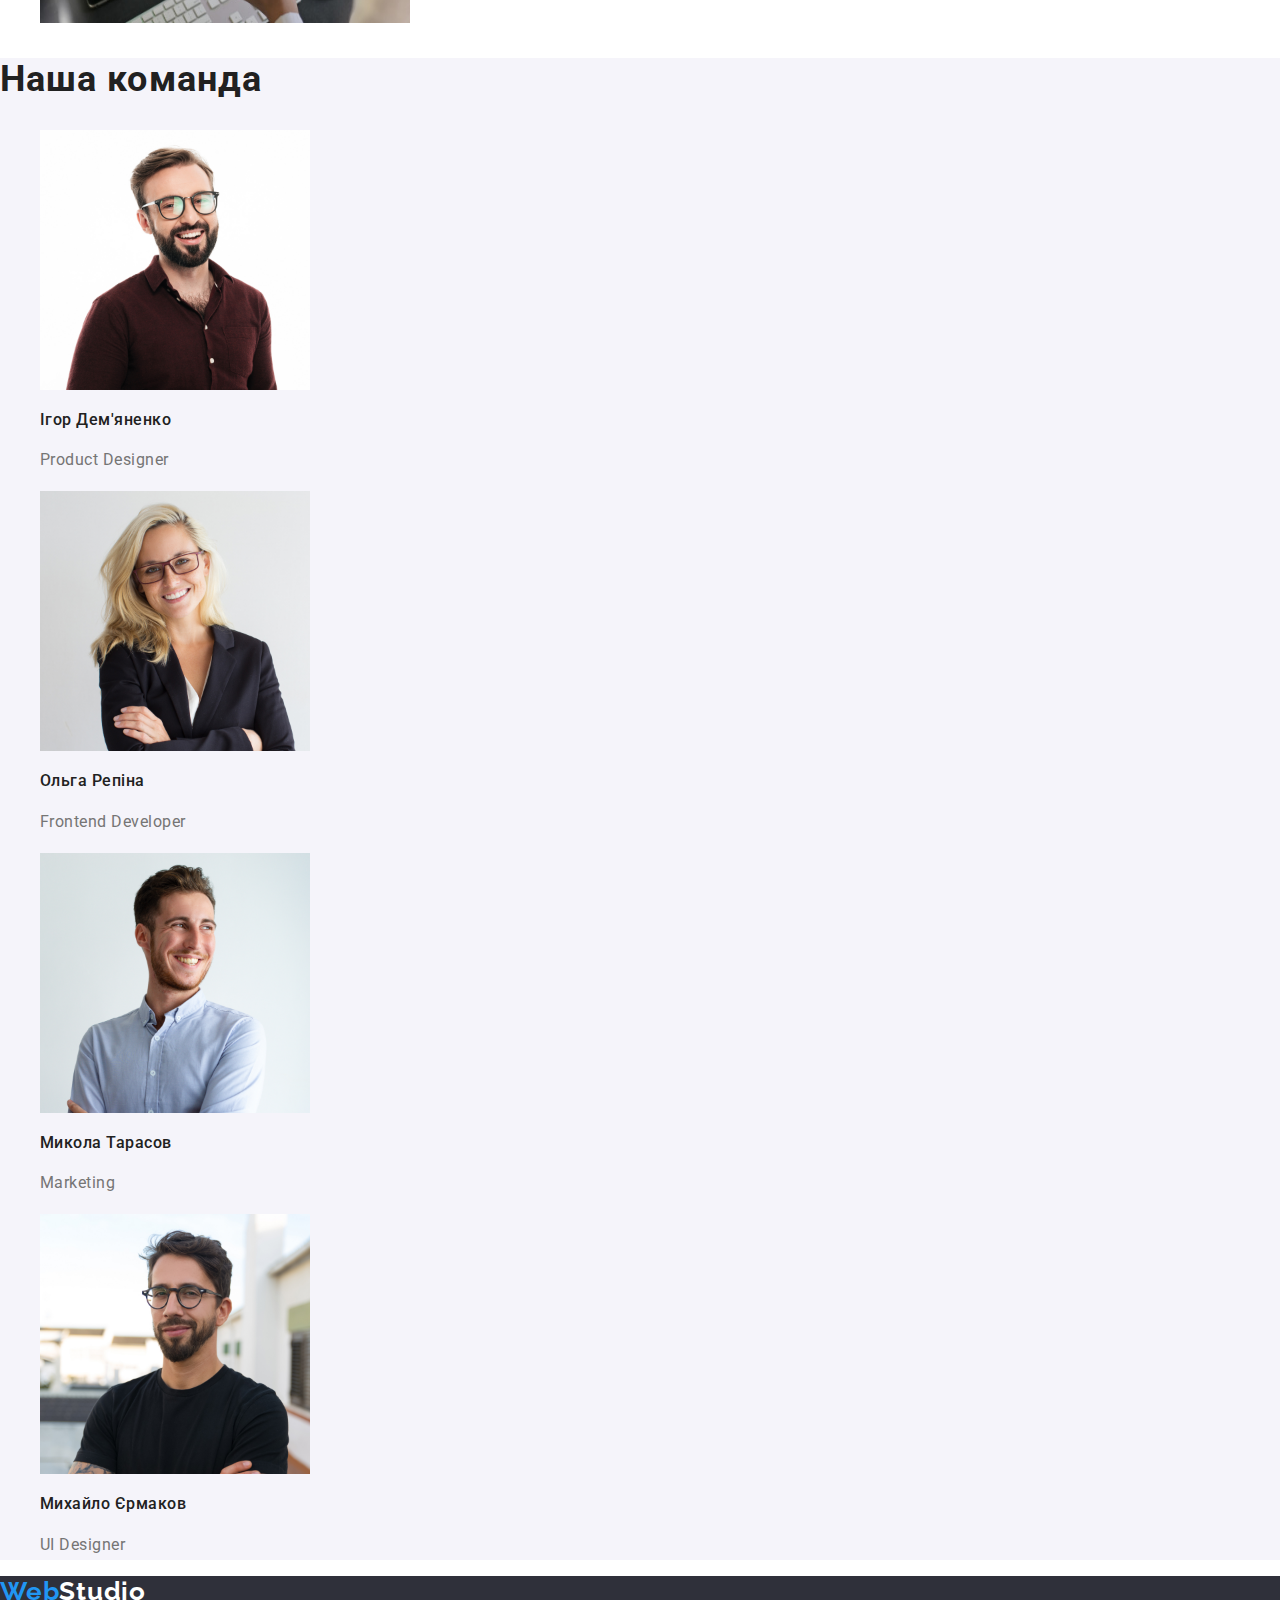
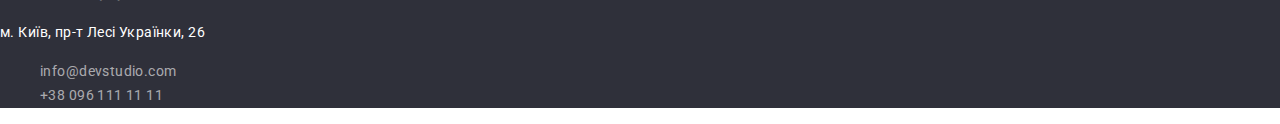
==== commit 116aac5a: "Повторная сдача (убраны размеры, указаны ссылки, поправлена разметка и т.д)" ====
--- a/index.html
+++ b/index.html
@@ -30,7 +30,7 @@
             >
           </li>
           <li class="menu_list">
-            <a class="menu_list_link" href="/portfolio.html">Портфоліо</a>
+            <a class="menu_list_link" href="./portfolio.html">Портфоліо</a>
           </li>
           <li class="menu_list">
             <a class="menu_list_link" href="#footer">Контакти</a>
--- a/styles.css
+++ b/styles.css
@@ -1,6 +1,7 @@
 :root {
   --text-main: #212121;
   --back-grey: #2f303a;
+  --back-lgrey: #f5f4fa;
   --activity-blue: #2196f3;
   --text-grey: #757575;
   --text-white: #ffffff;
@@ -9,12 +10,11 @@
 
 body {
   color: var(--text-main);
-  font-family: "Roboto";
-  font-style: normal;
+  font-family: "Roboto", sans-serif;
 }
 
 .logo {
-  font-family: "Raleway";
+  font-family: "Raleway", sans-serif;
   font-style: normal;
   font-weight: 700;
   font-size: 26px;
@@ -29,7 +29,6 @@
 
 .logo_theme-light {
   color: var(--text-black);
-  text-shadow: 0px 4px 4px rgba(0, 0, 0, 0.25);
 }
 
 .logo_theme-dark {
@@ -42,6 +41,7 @@
   line-height: 1.14;
   letter-spacing: 0.02em;
   text-decoration: none;
+  color: inherit;
 }
 
 .menu_list_link-active {
@@ -76,15 +76,12 @@
   font-weight: 900;
   font-size: 44px;
   line-height: 1.36;
-  text-align: center;
   letter-spacing: 0.06em;
   text-transform: uppercase;
   color: var(--text-white);
 }
 
 .hero_button {
-  width: 216px;
-  height: 50px;
   font-weight: 700;
   font-size: 16px;
   line-height: 1.88;
@@ -102,13 +99,9 @@
   line-height: 1.14;
   letter-spacing: 0.03em;
   text-transform: uppercase;
-  width: 270px;
-  height: 16px;
 }
 
 .table_text {
-  width: 270px;
-  height: 72px;
   font-weight: 400;
   font-size: 14px;
   line-height: 1.71;
@@ -117,8 +110,6 @@
 }
 
 .what-we-do_title {
-  width: 366px;
-  height: 42px;
   font-weight: 700;
   font-size: 36px;
   line-height: 1.17;
@@ -127,12 +118,10 @@
 }
 
 .team {
-  background-color: #f5f4fa;
+  background-color: var(--back-lgrey);
 }
 
 .team_title {
-  width: 264px;
-  height: 42px;
   font-weight: 700;
   font-size: 36px;
   line-height: 1.17;
@@ -140,17 +129,13 @@
 }
 
 .team_list-title {
-  width: 129px;
-  height: 19px;
-  font-weight: 500;
-  font-size: 16px;
-  line-height: 19px;
+  font-weight: 500;
+  font-size: 16px;
+  line-height: 1.19;
   letter-spacing: 0.03em;
 }
 
 .team_list-text {
-  width: 130px;
-  height: 19px;
   font-weight: 400;
   font-size: 16px;
   line-height: 1.88;
@@ -168,8 +153,6 @@
 }
 
 .footer_address {
-  width: 231px;
-  height: 21px;
   font-weight: 400;
   font-size: 14px;
   line-height: 1.71;
@@ -178,8 +161,6 @@
 }
 
 .footer_list_contact {
-  width: 231px;
-  height: 21px;
   font-style: inherit;
   font-weight: 400;
   font-size: 14px;
@@ -194,9 +175,9 @@
   font-size: 16px;
   line-height: 1.63;
   letter-spacing: 0.03em;
-  height: 38px;
   border-radius: 4px;
   border: none;
+  background-color: var(--back-lgrey);
 }
 
 .filter-botton:hover,
@@ -208,14 +189,9 @@
   border-radius: 4px;
 }
 
-.project {
-  width: 370px;
-  height: 404px;
-}
-
-.project-img {
-  width: 370px;
-  height: 294px;
+.project-link {
+  text-decoration: inherit;
+  color: inherit;
 }
 
 .project-title {
